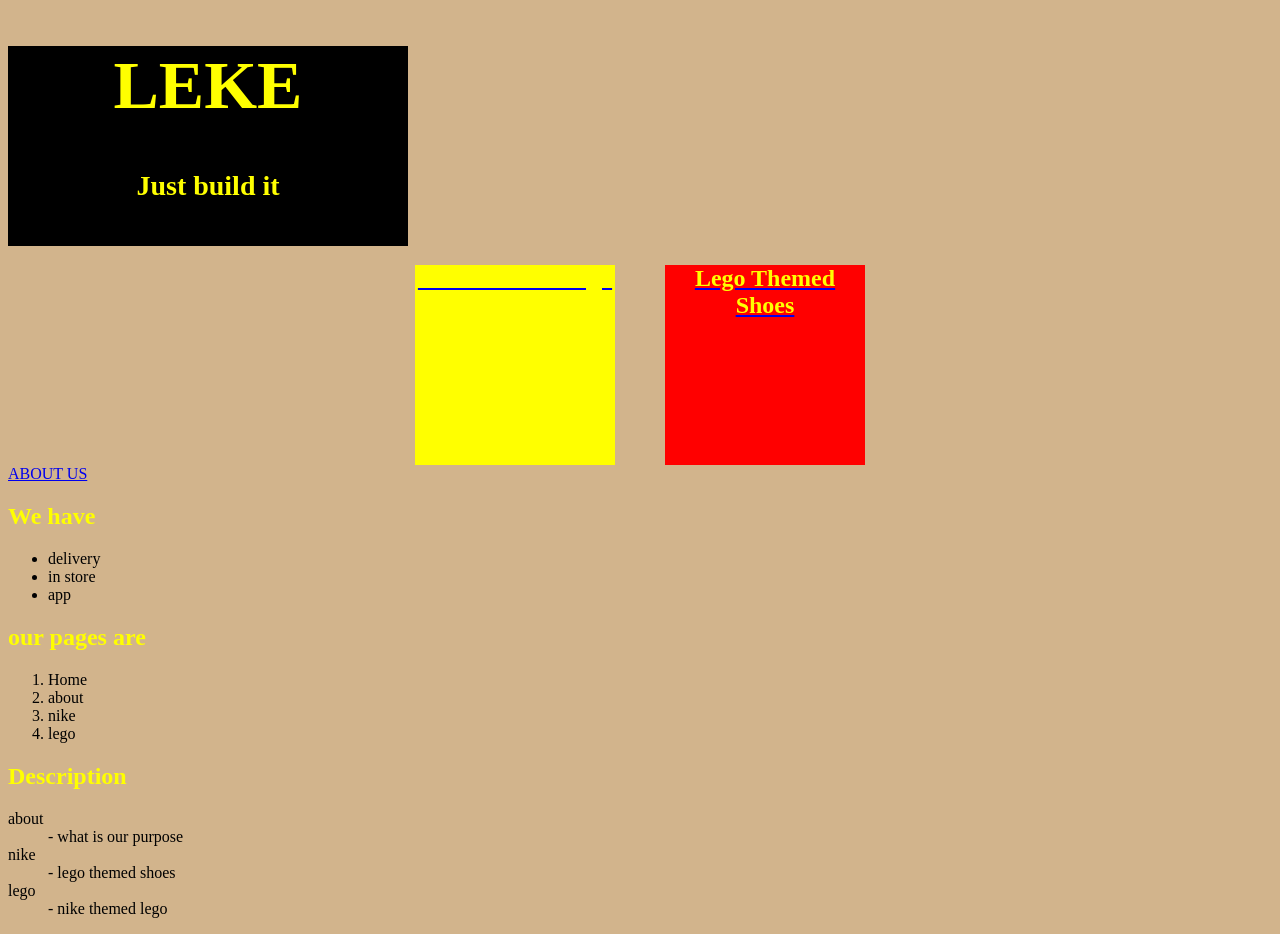
==== index.html @ c3051c50 "Update index.html" ====
<!DOCTYPE html>
<html>
<head>
<meta charset="utf-8">
<meta name="viewport" content="width=device-width, initial-scale=1">
<title></title>
<style>
h1   {color: yellow;}
h2    {color: yellow;}
</style>
</head>
<body body  style="background-color: tan;">



<style>
    .box1 {
        height: 200px;
        width: 400px;
        background-color: black;
        text-align: center;
        color:white smoke;
        }
        </style>
 
 
 


<div class="box1">
<h1 style="font-size: 68px; text-align: center;">LEKE</h1>
<h2 style="font-size: 28px; text-align: center;">Just build it</h1>
</div>





<style>
body {
    background-color: white;
}
        .container {
        display: flex;
        gap: 50px;
        justify-content: center;
        }


     .box2 {
        height: 200px;
        width: 200px;
        background-color: yellow;
        text-align: center;
        color:white smoke;
        }

        .box3 {
        height: 200px;
        width: 200px;
        background-color: red;
        text-align: center;
        color:white smoke;
        }

        </style>

<div class="container">

    <a href="nike.html">
       <div class="box2">
            <h2>Nike Themed Lego</h2>
        </div>
    </a>

        <a href="shoes.html">
            <div class="box3">
                <h2>Lego Themed Shoes</h2>
            </div>
        </a>

        </div>
        <a href=“about.html”>ABOUT US</a>
                <h2>We have</h2>
<ul>
  <li>delivery</li>
  <li>in store</li>
  <li>app</li>
</ul>  

<h2>our pages are</h2>
<ol>
  <li>Home</li>
  <li>about</li>
  <li>nike</li>
  <li>lego</li>
</ol>

<h2>Description </h2>
<dl>
  <dt>about</dt>
  <dd>- what is our purpose</dd>
  <dt>nike</dt>
  <dd>- lego themed shoes</dd>
  <dt>lego</dt>
  <dd>- nike themed lego</dd>
</dl>

</body>
</html>
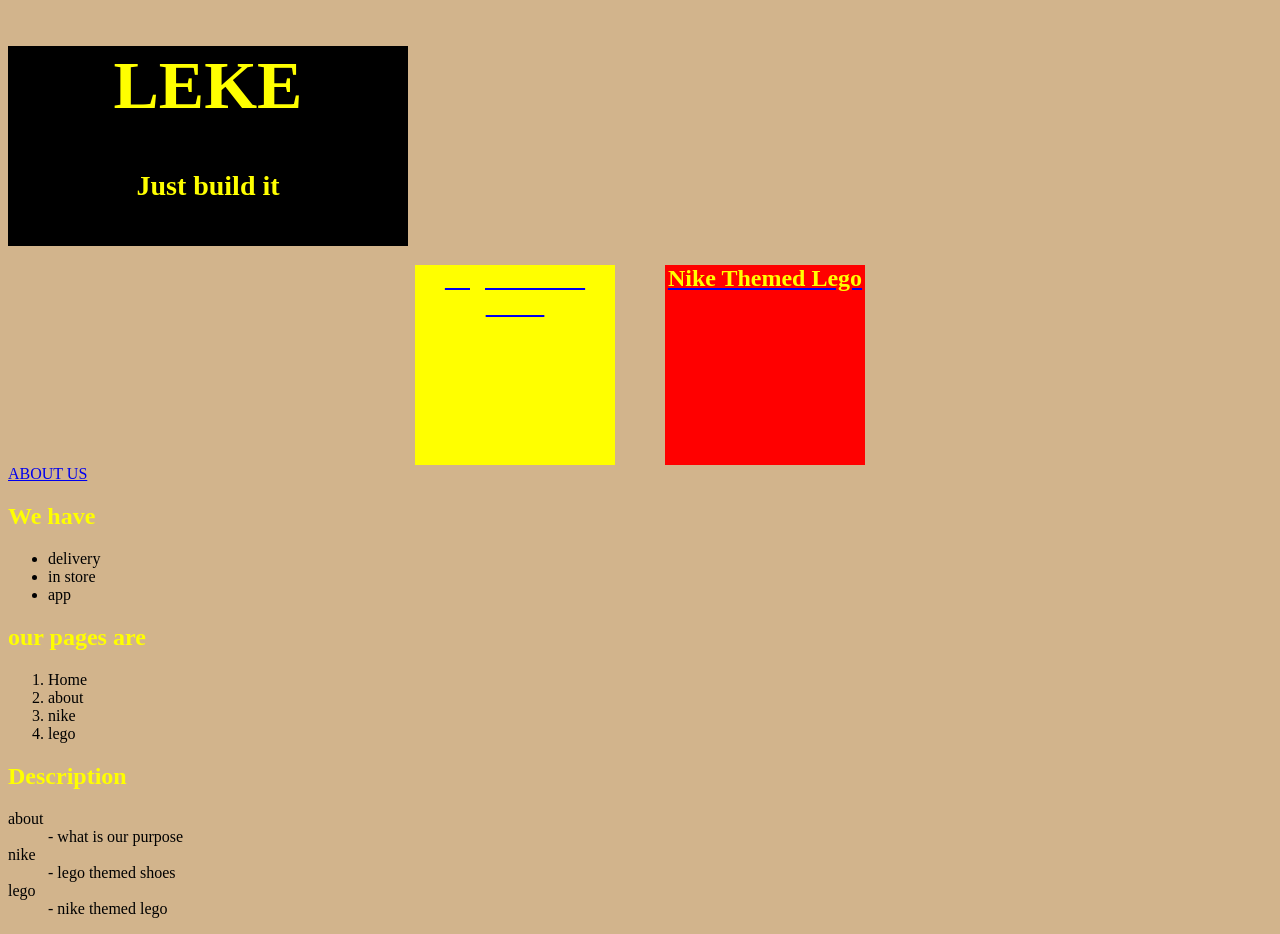
==== commit 5d4f3dcf: "Update index.html" ====
--- a/index.html
+++ b/index.html
@@ -11,8 +11,6 @@
 </head>
 <body body  style="background-color: tan;">
 
-
-
 <style>
     .box1 {
         height: 200px;
@@ -22,19 +20,11 @@
         color:white smoke;
         }
         </style>
- 
- 
- 
-
 
 <div class="box1">
 <h1 style="font-size: 68px; text-align: center;">LEKE</h1>
 <h2 style="font-size: 28px; text-align: center;">Just build it</h1>
 </div>
-
-
-
-
 
 <style>
 body {
@@ -69,13 +59,13 @@
 
     <a href="nike.html">
        <div class="box2">
-            <h2>Nike Themed Lego</h2>
+            <h2>Lego Themed Shoes</h2>
         </div>
     </a>
 
         <a href="shoes.html">
             <div class="box3">
-                <h2>Lego Themed Shoes</h2>
+                <h2>Nike Themed Lego</h2>
             </div>
         </a>
 
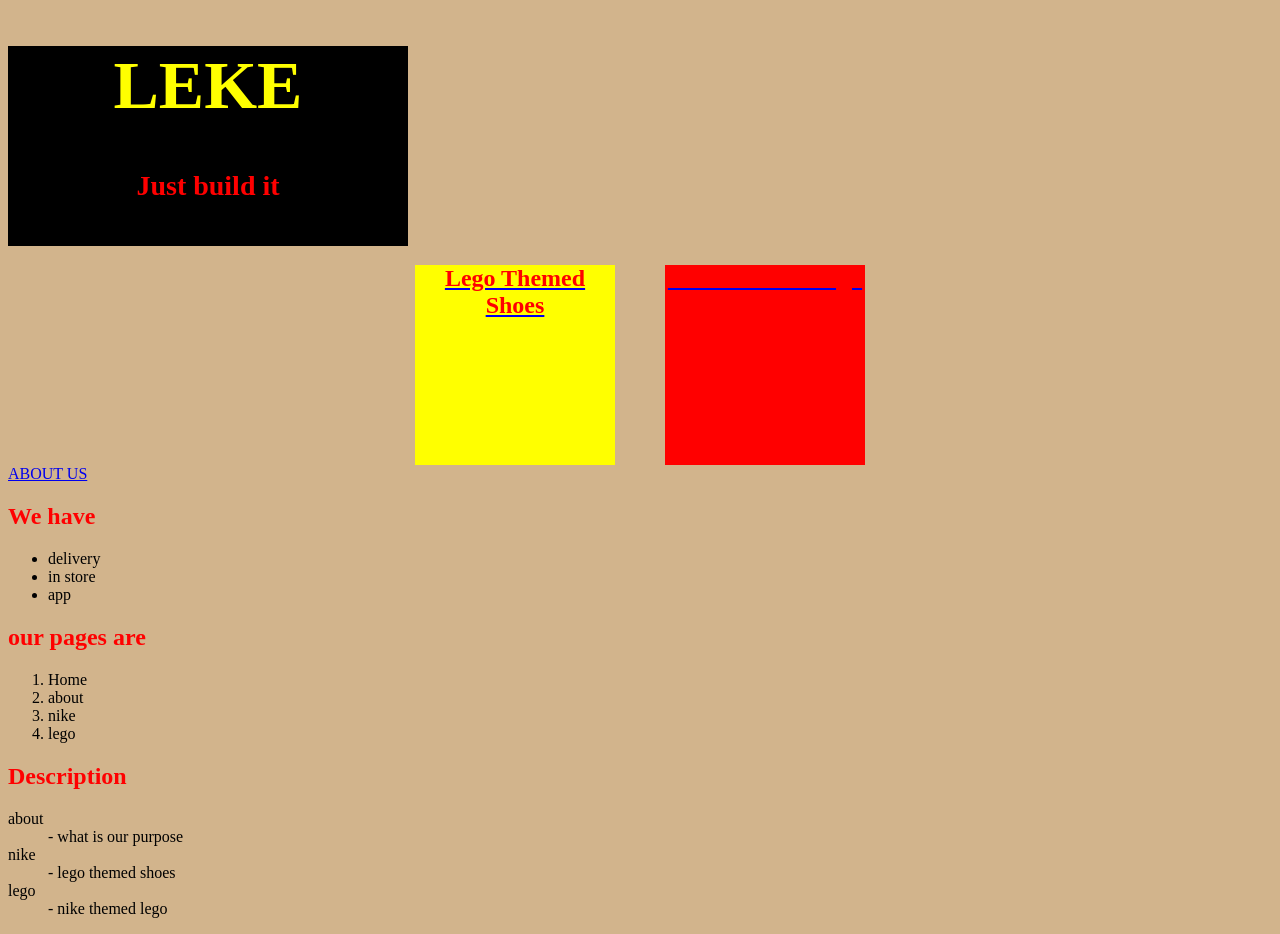
==== commit 0554206e: "Update index.html" ====
--- a/index.html
+++ b/index.html
@@ -6,7 +6,7 @@
 <title></title>
 <style>
 h1   {color: yellow;}
-h2    {color: yellow;}
+h2    {color: red;}
 </style>
 </head>
 <body body  style="background-color: tan;">
@@ -70,7 +70,7 @@
         </a>
 
         </div>
-        <a href=“about.html”>ABOUT US</a>
+        <a href="about.html">ABOUT US</a>
                 <h2>We have</h2>
 <ul>
   <li>delivery</li>
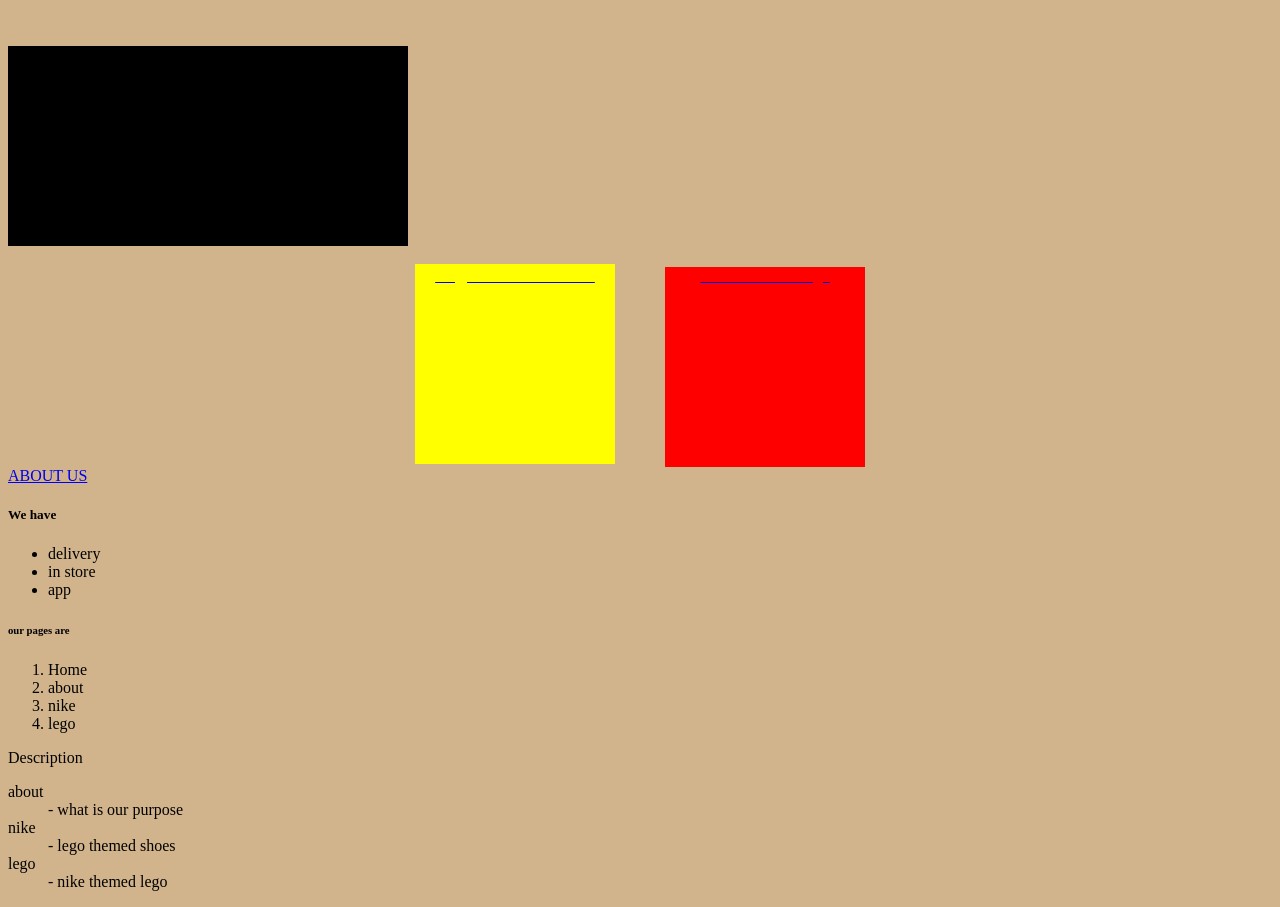
==== commit 69a6c3d7: "Update index.html" ====
--- a/index.html
+++ b/index.html
@@ -5,8 +5,8 @@
 <meta name="viewport" content="width=device-width, initial-scale=1">
 <title></title>
 <style>
-h1   {color: yellow;}
-h2    {color: red;}
+h3   {color: yellow;}
+h4    {color: red;}
 </style>
 </head>
 <body body  style="background-color: tan;">
@@ -59,26 +59,26 @@
 
     <a href="nike.html">
        <div class="box2">
-            <h2>Lego Themed Shoes</h2>
+            <h3>Lego Themed Shoes</h2>
         </div>
     </a>
 
         <a href="shoes.html">
             <div class="box3">
-                <h2>Nike Themed Lego</h2>
+                <h4>Nike Themed Lego</h2>
             </div>
         </a>
 
         </div>
         <a href="about.html">ABOUT US</a>
-                <h2>We have</h2>
+                <h5>We have</h5>
 <ul>
   <li>delivery</li>
   <li>in store</li>
   <li>app</li>
 </ul>  
 
-<h2>our pages are</h2>
+<h6>our pages are</h6>
 <ol>
   <li>Home</li>
   <li>about</li>
@@ -86,7 +86,7 @@
   <li>lego</li>
 </ol>
 
-<h2>Description </h2>
+<h7>Description </h7>
 <dl>
   <dt>about</dt>
   <dd>- what is our purpose</dd>
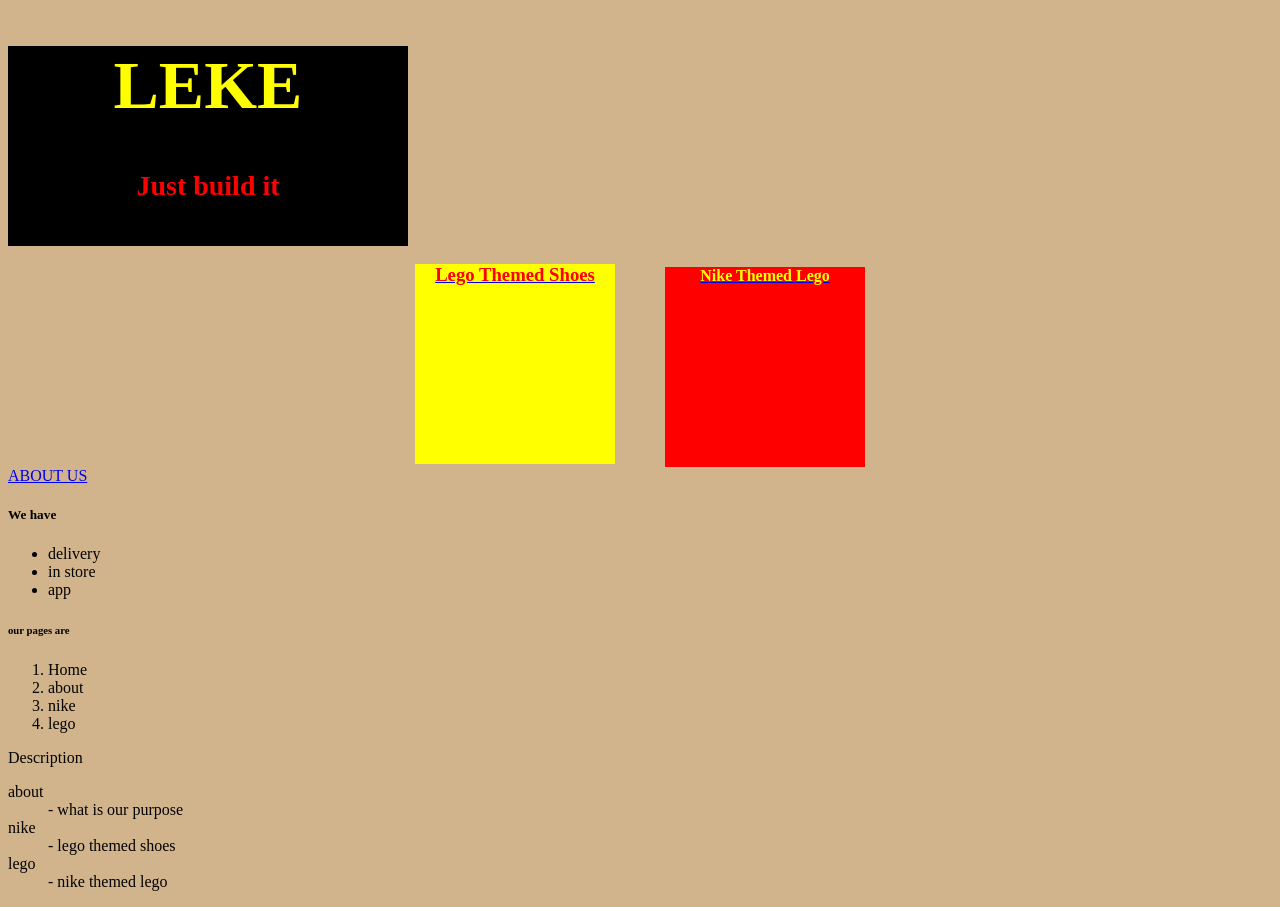
==== commit 00483e65: "Update index.html" ====
--- a/index.html
+++ b/index.html
@@ -5,8 +5,10 @@
 <meta name="viewport" content="width=device-width, initial-scale=1">
 <title></title>
 <style>
-h3   {color: yellow;}
-h4    {color: red;}
+h1   {color: yellow;}
+h2    {color: red;}
+h3   {color: red;}
+h4    {color: yellow;}
 </style>
 </head>
 <body body  style="background-color: tan;">
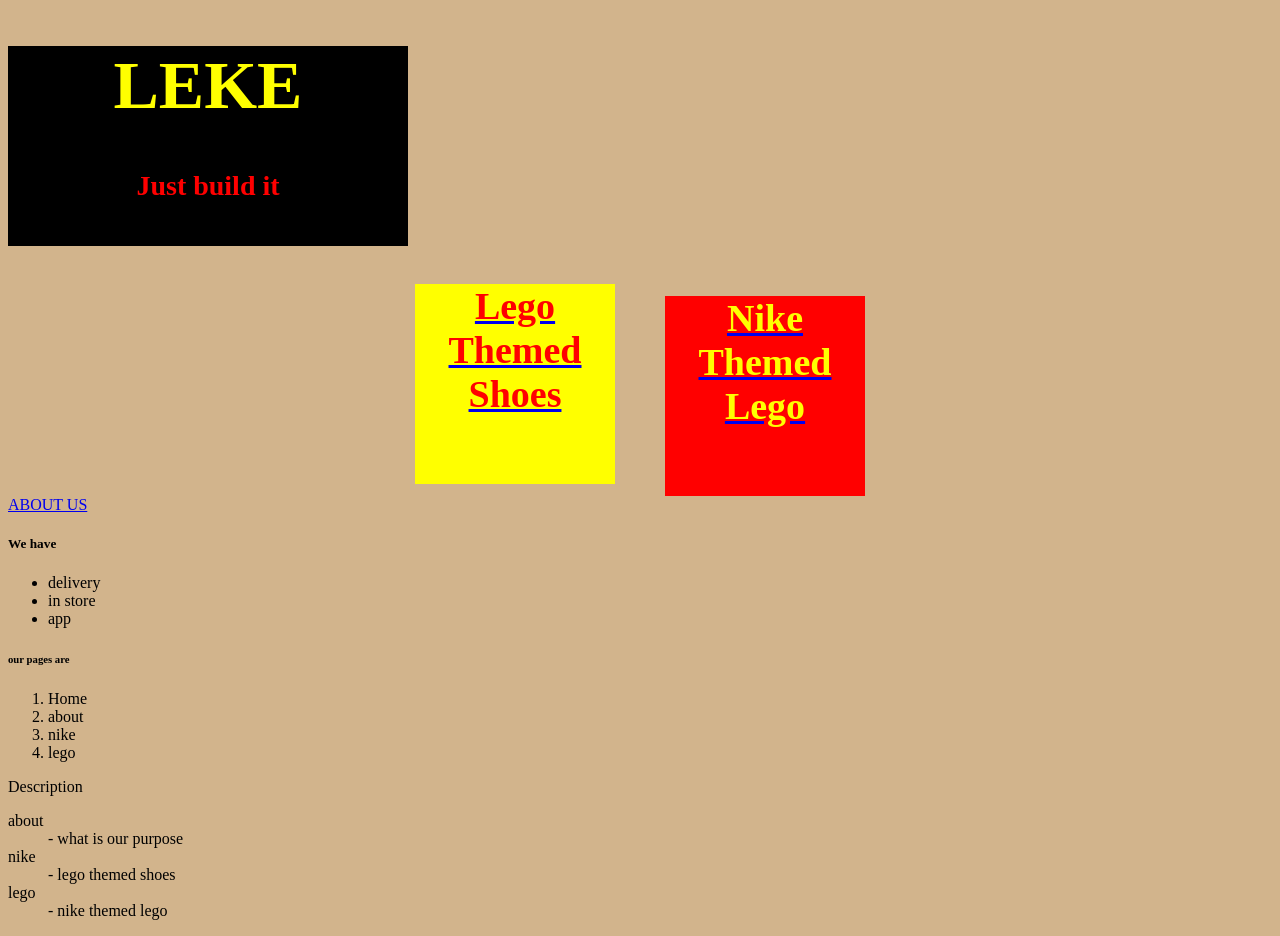
==== commit 36845557: "Update index.html" ====
--- a/index.html
+++ b/index.html
@@ -1,4 +1,4 @@
-<!DOCTYPE html>
+ <!DOCTYPE html>
 <html>
 <head>
 <meta charset="utf-8">
@@ -61,13 +61,13 @@
 
     <a href="nike.html">
        <div class="box2">
-            <h3>Lego Themed Shoes</h2>
+           <h3 style="font-size: 38px; text-align: center;">Lego Themed Shoes</h3>
         </div>
     </a>
 
         <a href="shoes.html">
             <div class="box3">
-                <h4>Nike Themed Lego</h2>
+                <h4 style="font-size: 38px; text-align: center;">Nike Themed Lego</h4>
             </div>
         </a>
 
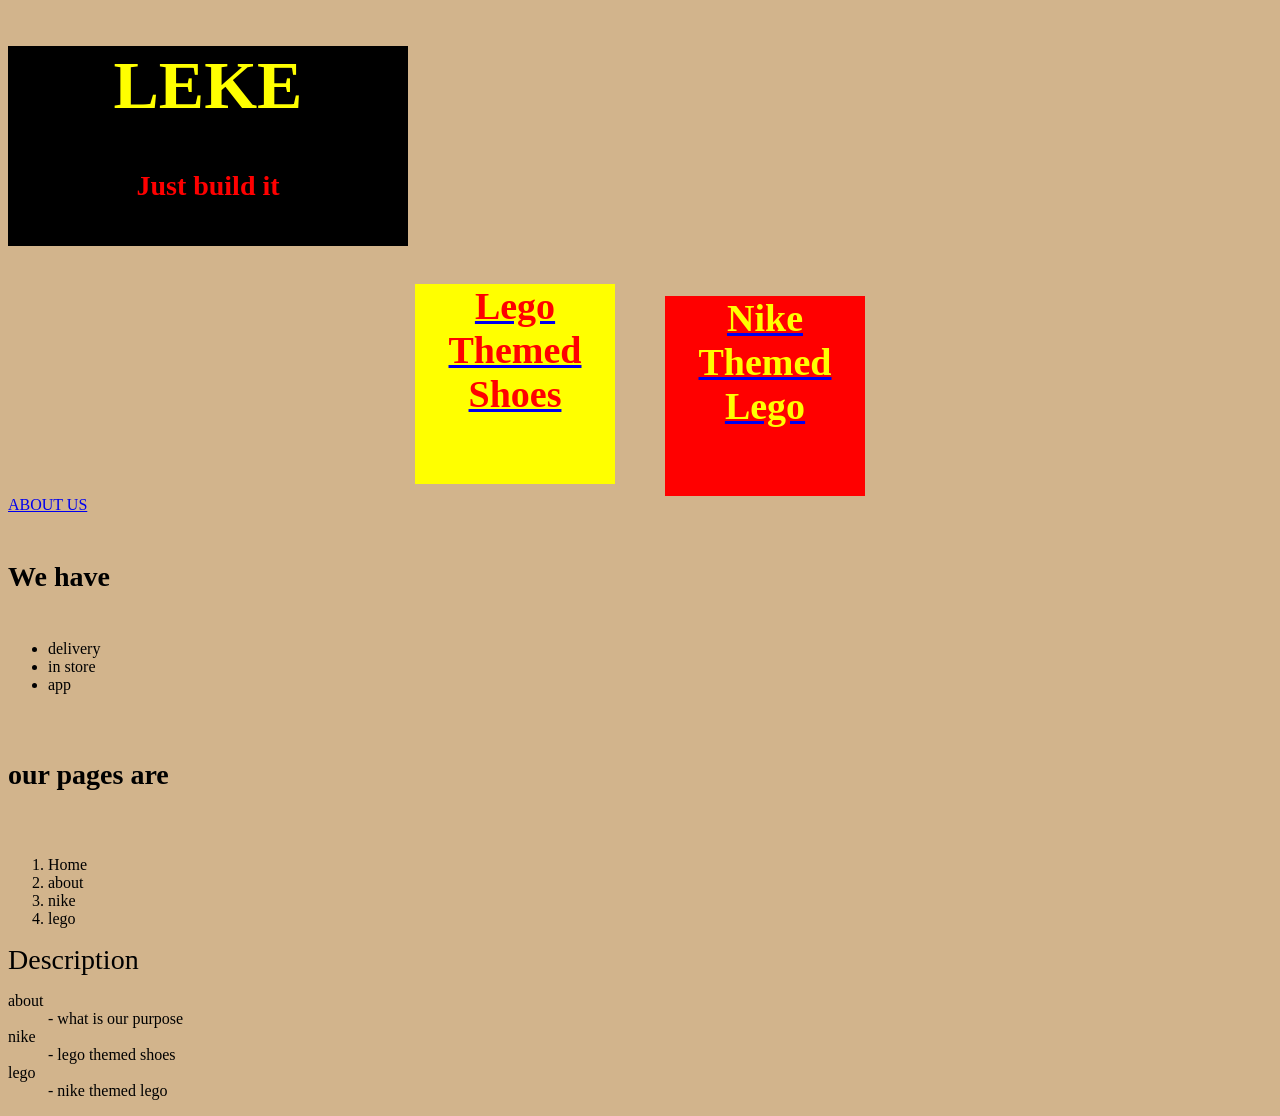
==== commit 86bdcacc: "Update index.html" ====
--- a/index.html
+++ b/index.html
@@ -1,4 +1,4 @@
- <!DOCTYPE html>
+<!DOCTYPE html>
 <html>
 <head>
 <meta charset="utf-8">
@@ -67,20 +67,20 @@
 
         <a href="shoes.html">
             <div class="box3">
-                <h4 style="font-size: 38px; text-align: center;">Nike Themed Lego</h4>
+                <h4 style="font-size: 38px; text-align: center;" > Nike Themed Lego</h4>
             </div>
         </a>
 
         </div>
         <a href="about.html">ABOUT US</a>
-                <h5>We have</h5>
+                <h5 style="font-size: 28px;">We have</h5>
 <ul>
   <li>delivery</li>
   <li>in store</li>
   <li>app</li>
 </ul>  
 
-<h6>our pages are</h6>
+<h6 style="font-size: 28px;">our pages are</h6>
 <ol>
   <li>Home</li>
   <li>about</li>
@@ -88,7 +88,7 @@
   <li>lego</li>
 </ol>
 
-<h7>Description </h7>
+<h7 style="font-size: 28px;">Description </h7>
 <dl>
   <dt>about</dt>
   <dd>- what is our purpose</dd>
